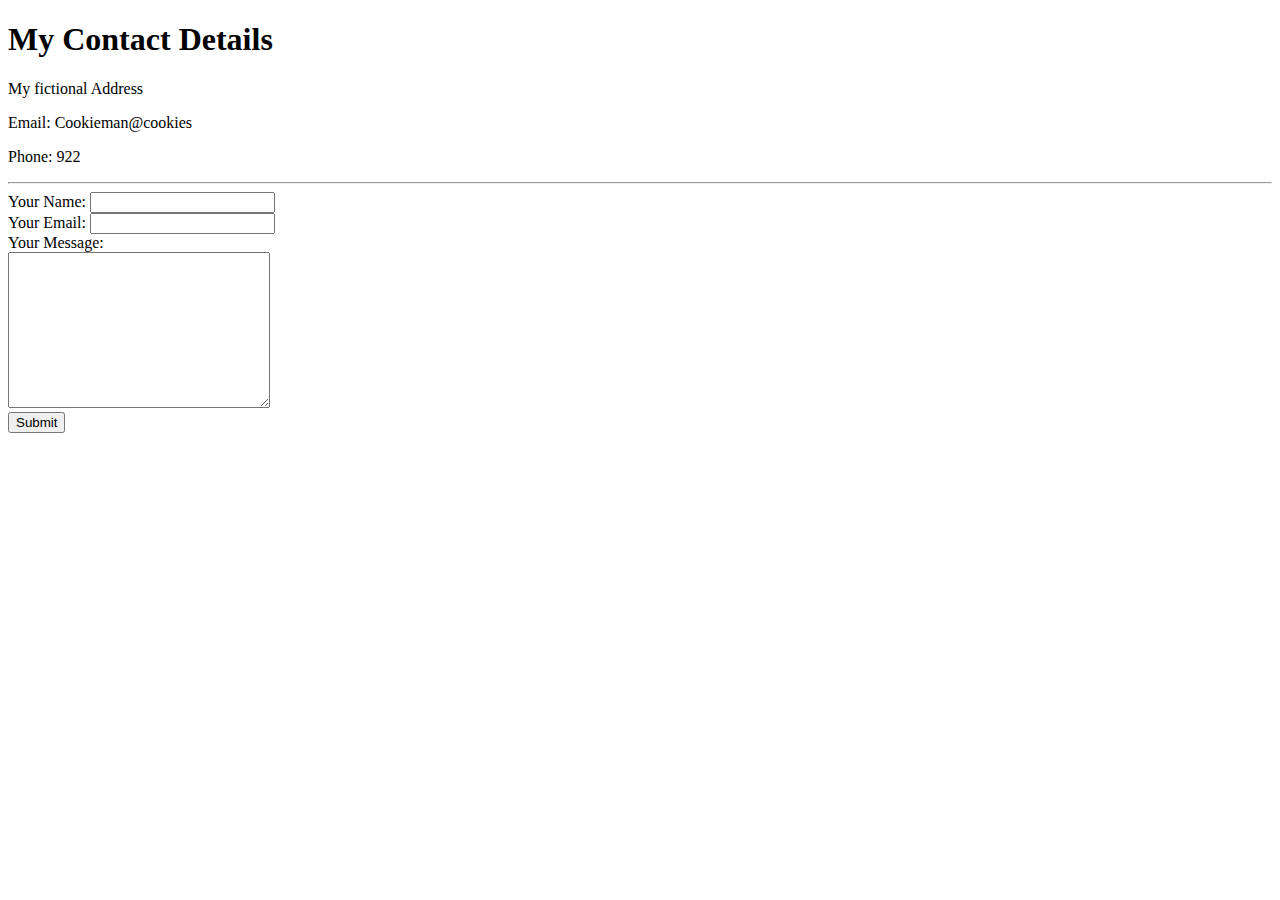
==== contactme.html @ 8e0e1b42 "Add initial or cv files" ====
<!DOCTYPE html>
<html lang="en">
<head>
    <meta charset="UTF-8">
    <meta name="viewport" content="width=device-width, initial-scale=1.0">
    <title>Contact Me</title>
</head>
<body>
    <h1>My Contact Details</h1>
    <p>My fictional Address</p>
    <p>Email: Cookieman@cookies</p>    
    <p>Phone: 922</p>
    <hr>
    <form class="" action="mailto.info@londonbrewery.com" method="post" enctype="text/plain">
        <label>Your Name:</label>
        <input type="text" name="yourName" value=""><br>
        <label>Your Email:</label>
        <input type="email" name="yourEmail"><br>
        <label>Your Message:</label><br>
        <textarea name="yourMessage" rows="10" cols="30"></textarea><br>
        <input type="submit" name=""><br>
        
    </form>
</body>
</html>
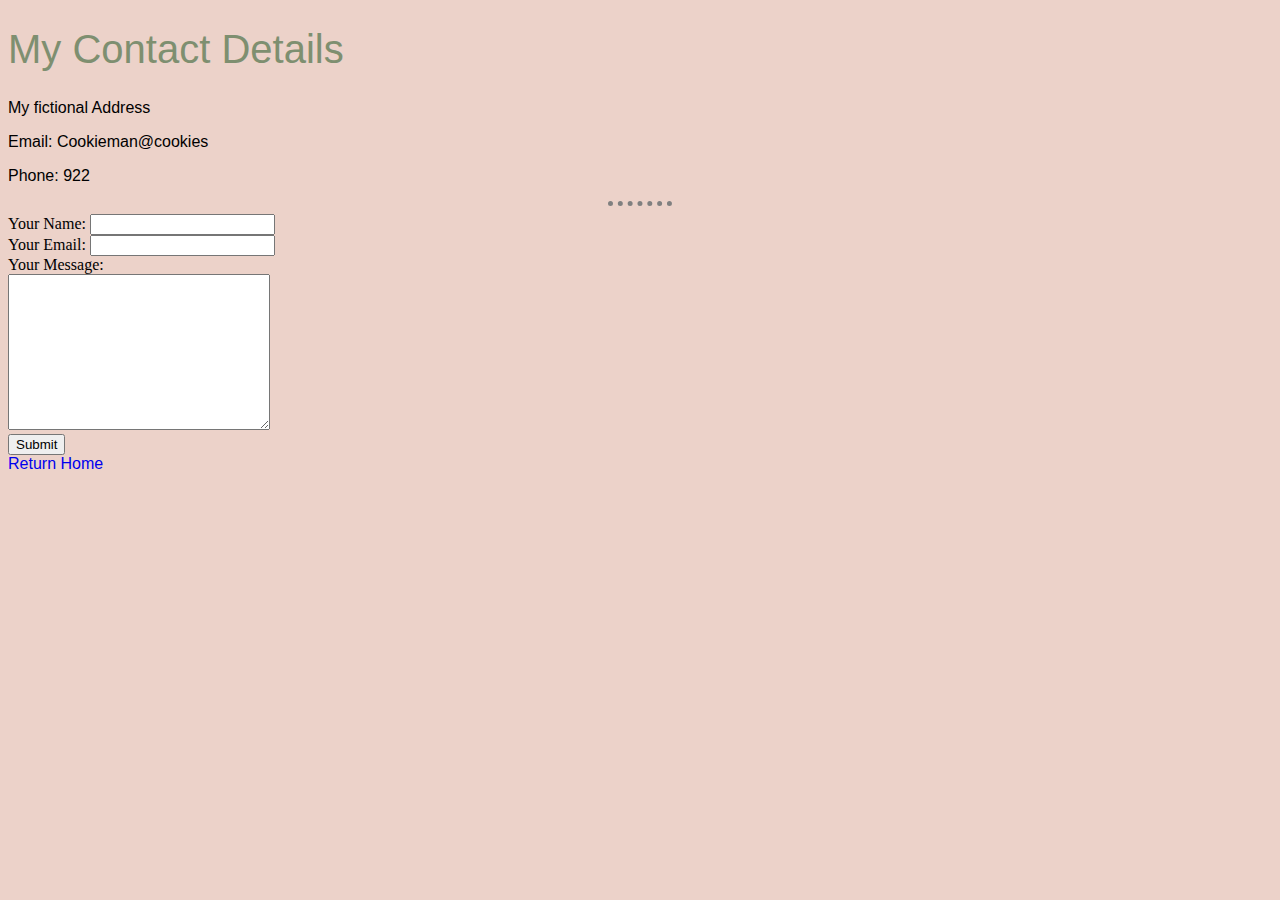
==== commit ce2b7430: "init" ====
--- a/contactme.html
+++ b/contactme.html
@@ -4,6 +4,7 @@
     <meta charset="UTF-8">
     <meta name="viewport" content="width=device-width, initial-scale=1.0">
     <title>Contact Me</title>
+    <link rel="stylesheet" href="css/styles.css">
 </head>
 <body>
     <h1>My Contact Details</h1>
@@ -19,7 +20,11 @@
         <label>Your Message:</label><br>
         <textarea name="yourMessage" rows="10" cols="30"></textarea><br>
         <input type="submit" name=""><br>
-        
+       
     </form>
 </body>
+
+<footer>
+    <a href="index.html">Return Home</a>
+</footer>
 </html>--- a/css/styles.css
+++ b/css/styles.css
@@ -0,0 +1,43 @@
+body {
+    background-color:#ecd2c9;
+}
+
+hr {
+    
+    border-style: none;
+    border-top-style: dotted;
+    border-color: #efd9d1
+    height: 0px;
+    border-width: 5px;
+    width: 5%;
+ 
+}
+
+h1 {
+    color:#7e8f70
+    
+}
+h1 {
+    font-family:sans-serif;
+    font-size: 40px;
+    font-weight: 300;
+    text-decoration: none;
+}
+
+h3 {
+    color:#999b84
+}
+h3 {
+    font-family: Arial, Helvetica, sans-serif;
+}
+p {
+    font-family: Arial, Helvetica, sans-serif;
+}
+a {
+    font-family: Verdana, Geneva, Tahoma, sans-serif;
+    text-decoration: none;
+}
+td {
+    font-family: Verdana, Geneva, Tahoma, sans-serif;
+}
+
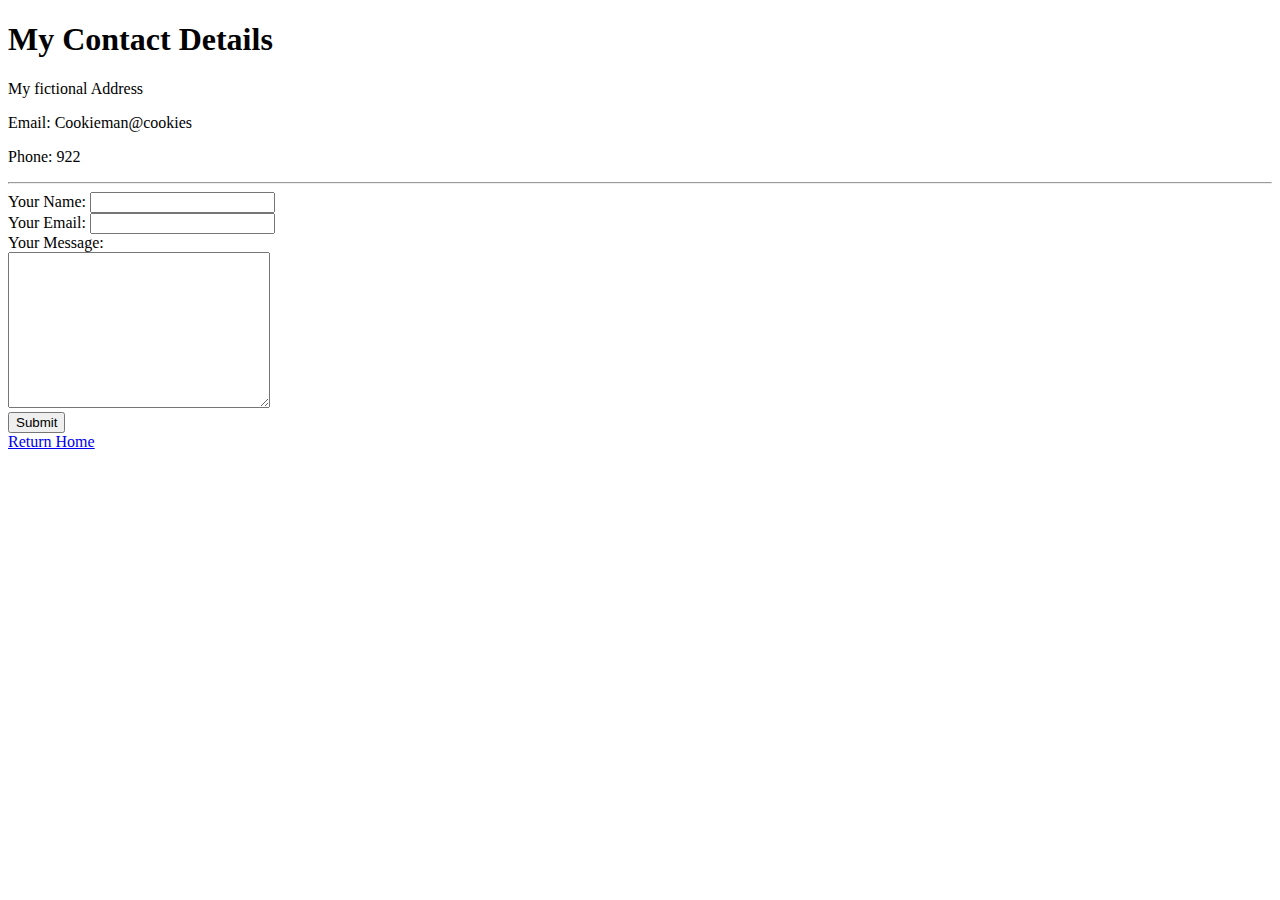
==== commit 6152107f: "Added "return home" footer" ====
--- a/contactme.html
+++ b/contactme.html
@@ -4,7 +4,6 @@
     <meta charset="UTF-8">
     <meta name="viewport" content="width=device-width, initial-scale=1.0">
     <title>Contact Me</title>
-    <link rel="stylesheet" href="css/styles.css">
 </head>
 <body>
     <h1>My Contact Details</h1>
@@ -20,11 +19,9 @@
         <label>Your Message:</label><br>
         <textarea name="yourMessage" rows="10" cols="30"></textarea><br>
         <input type="submit" name=""><br>
-       
+        
     </form>
-</body>
-
-<footer>
-    <a href="index.html">Return Home</a>
+    <footer>
+<a href="index.html">Return Home</a>
 </footer>
-</html>+</html>
